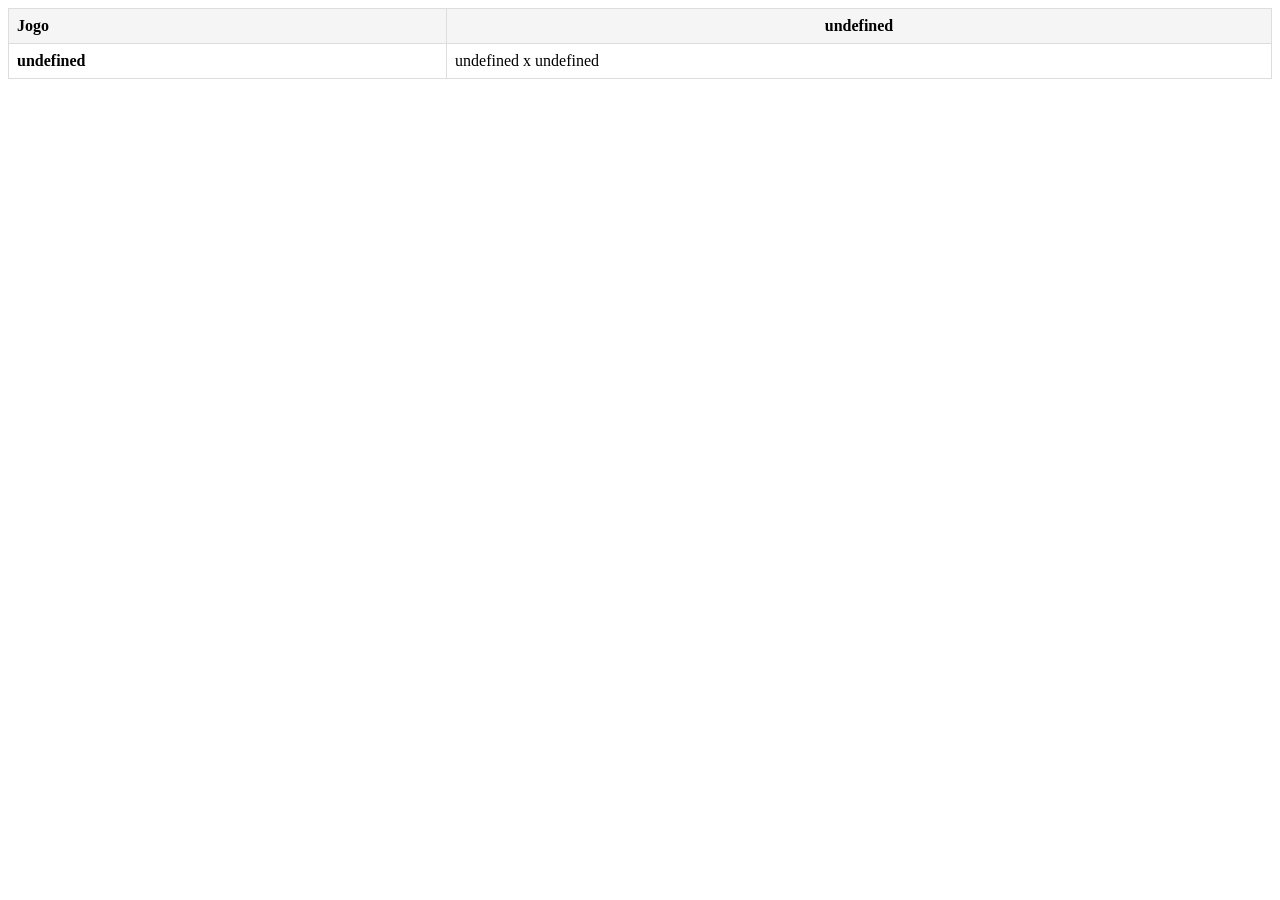
==== palpites.html @ bb052d88 "Add files via upload" ====
<!DOCTYPE html>
<html lang="pt-BR">
<head>
  <meta charset="UTF-8">
  <title>Google Sheets CSV</title>
  <style>
table {
  border-collapse: collapse;
  width: 100%;
}

th, td {
  border: 1px solid #ddd;
  padding: 8px;
}

th {
  background: #f5f5f5;
  position: sticky;
  top: 0;
}

td:first-child,
th:first-child {
  text-align: left;
  font-weight: bold;
}
  </style>
</head>
<body>

  <table id="tabela"></table>

<table id="tabela"></table>

<script>
fetch("SEU_CSV_URL")
  .then(r => r.text())
  .then(csv => {
    const linhas = csv.trim().split("\n");

    // Remove cabeçalho
    const dados = linhas.slice(1).map(linha => linha.split("\t"));

    const participantes = [...new Set(
      dados.map(row => row[1])
    )].sort();

    const jogos = [...new Set(
      dados.map(row => row[2])
    )];

    const palpites = {};

    dados.forEach(row => {
      const participante = row[1];
      const jogo = row[2];
      const placar = `${row[3]} x ${row[4]}`;

      if (!palpites[jogo]) {
        palpites[jogo] = {};
      }

      palpites[jogo][participante] = placar;
    });

    const tabela = document.getElementById("tabela");

    // Cabeçalho
    const thead = document.createElement("thead");
    const trHead = document.createElement("tr");

    trHead.innerHTML = `
      <th>Jogo</th>
      ${participantes.map(p => `<th>${p}</th>`).join("")}
    `;

    thead.appendChild(trHead);
    tabela.appendChild(thead);

    // Corpo
    const tbody = document.createElement("tbody");

    jogos.forEach(jogo => {
      const tr = document.createElement("tr");

      let html = `<td>${jogo}</td>`;

      participantes.forEach(participante => {
        html += `<td>${
          palpites[jogo][participante] || "-"
        }</td>`;
      });

      tr.innerHTML = html;
      tbody.appendChild(tr);
    });

    tabela.appendChild(tbody);
  });
</script>
  

</body>
</html>
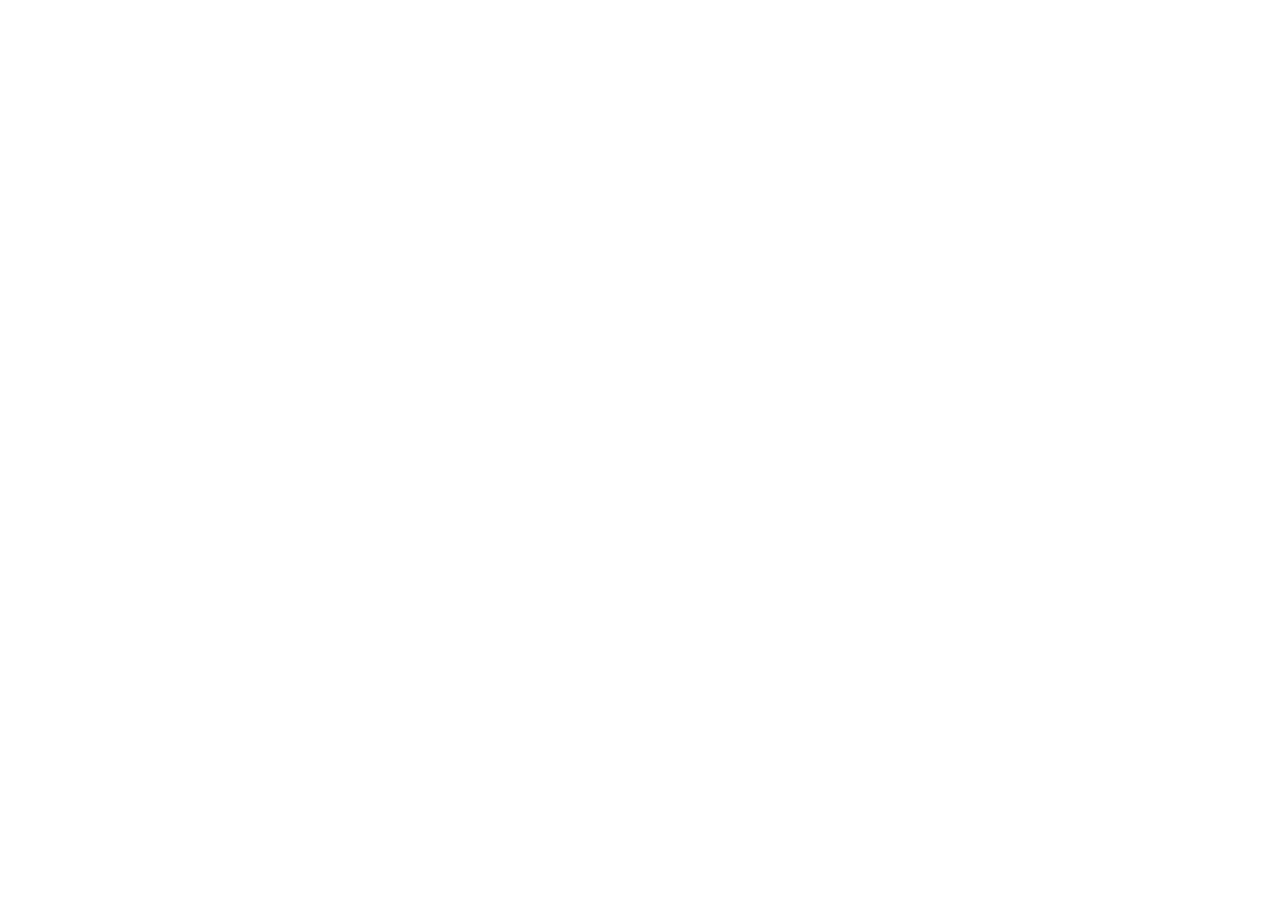
==== commit d8d098cf: "Add files via upload" ====
--- a/palpites.html
+++ b/palpites.html
@@ -34,7 +34,7 @@
 <table id="tabela"></table>
 
 <script>
-fetch("SEU_CSV_URL")
+fetch("https://docs.google.com/spreadsheets/d/e/2PACX-1vSTddx-sssAtmbLlw_2vgu1lKW1XAc_esekjhaIG_y1BcXdSKzMq_zZCt8TIcbSVL2o9ZP3egdt4zOA/pub?gid=0&single=true&output=csv")
   .then(r => r.text())
   .then(csv => {
     const linhas = csv.trim().split("\n");
